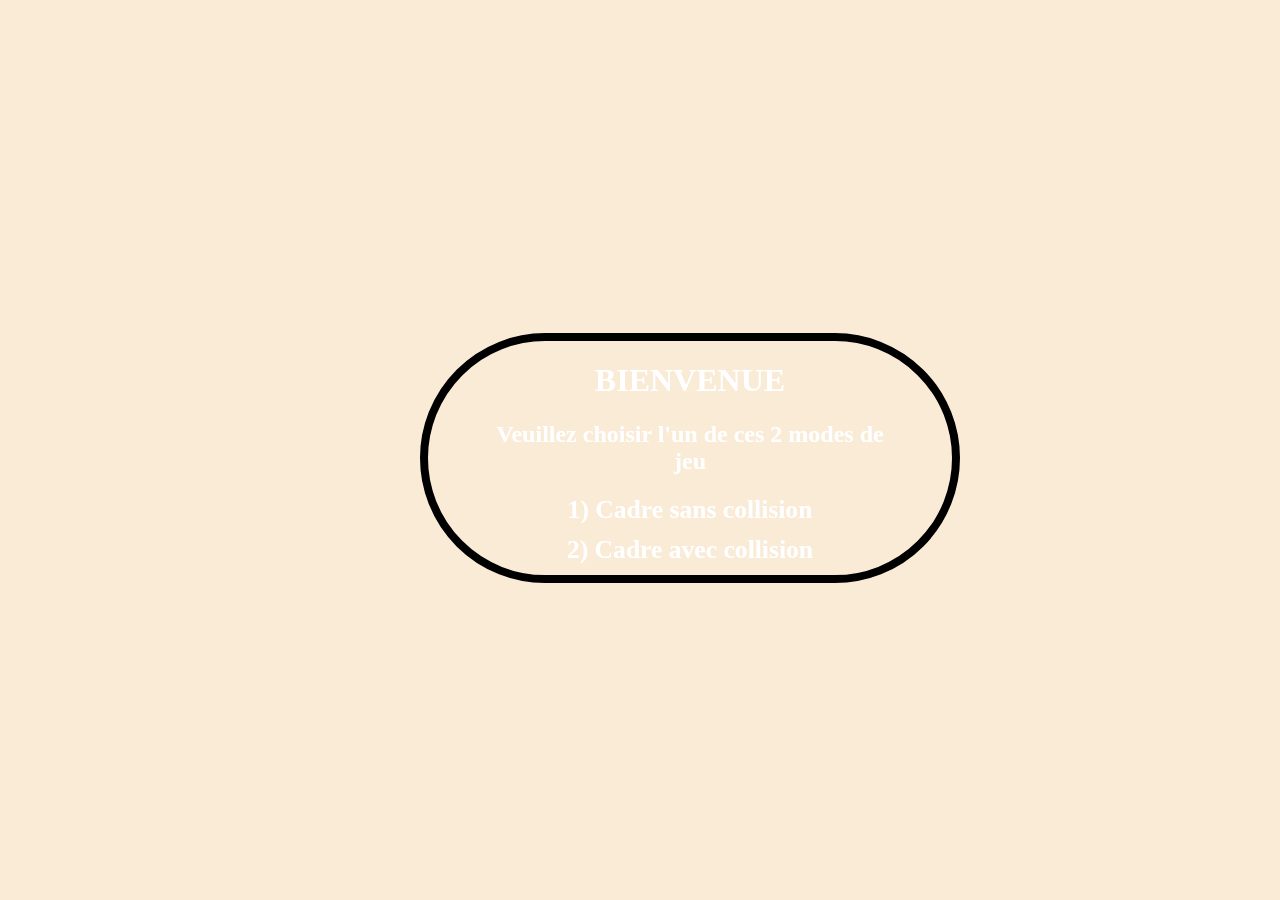
==== index.html @ 554be988 "Nouveau version" ====
<!doctype html>

<html class="Page">
<head>
 <title>Page de Bienvenue Jeu Serpent</title>
 <link rel="stylesheet" href="index.css">
</head>

<body class="Bienvenue">
  <h1 style="text-align:center;">BIENVENUE</h1>
  <h2 style="text-align:center;">Veuillez choisir l'un de ces 2 modes de jeu</h2>
  <h3 class="choixModeJeu" onclick="location.href='cadreSansCollision.html';">1) Cadre sans collision</h3>
  <h3 class="choixModeJeu" onclick="location.href='cadreAvecCollision.html';">2) Cadre avec collision</h3>
</body>
</html>
---- index.css ----
.choixModeJeu:hover {
  background-color: yellow;
}
.choixModeJeu {
  text-align: center;
  color:white;
  font-size: 160%;
  margin-top: 10px;
  margin-bottom: 10px;
}
.gameScreen {
  border: 1px solid black;
}

.parent {
  display:flex;

}
.narrow {
  width: 700px;
  height: 700px;
}
.wide {
  flex: 1;
  /* Grow to rest of container */
  margin-left: 250px;
}

.afficheInfos {
  width:70px;
  height:70px;
  border:1px solid black;
}

.infosSurLaPartie {
  text-align:center;
}

.Page{
  background-color: antiquewhite;
  background-image: url(https://cdn.discordapp.com/attachments/820323441818992690/877233927729852436/Snake-Illustration-with-Transparent-Background-680x680.png);
  
}

.Bienvenue{
  color:white;
  background-image: url(https://thumbs.dreamstime.com/z/vintage-background-frame-vintage-background-frame-design-paper-decoration-128717526.jpg);
  height: fit-content;
  position: fixed;
  top: 50%;
  left: 50%;
  transform: translate(-50%, -50%);
  border: 8px solid black;
  border-radius: 150px;
  padding-left: 50px;
  padding-right: 50px;
  margin-left: 50px;
  margin-right: 50px;
  
}
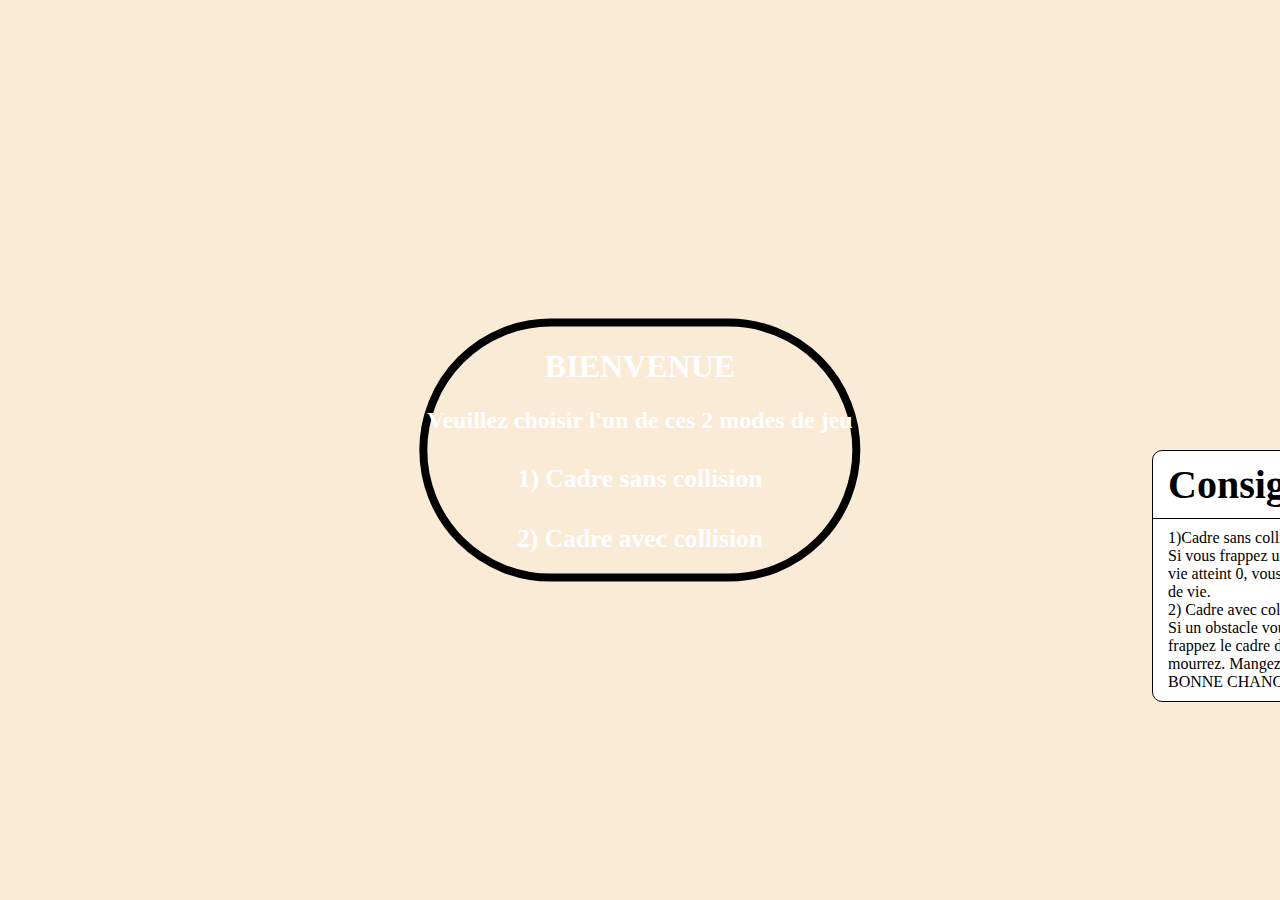
==== commit 20a45257: "debut design jeu" ====
--- a/index.html
+++ b/index.html
@@ -1,3 +1,5 @@
+<!doctype html>
+
 <!doctype html>
 
 <html class="Page">
@@ -6,10 +8,48 @@
  <link rel="stylesheet" href="index.css">
 </head>
 
-<body class="Bienvenue">
-  <h1 style="text-align:center;">BIENVENUE</h1>
-  <h2 style="text-align:center;">Veuillez choisir l'un de ces 2 modes de jeu</h2>
-  <h3 class="choixModeJeu" onclick="location.href='cadreSansCollision.html';">1) Cadre sans collision</h3>
-  <h3 class="choixModeJeu" onclick="location.href='cadreAvecCollision.html';">2) Cadre avec collision</h3>
+<body>
+  <div class="Bienvenue">
+    <h1 style="text-align:center;">BIENVENUE</h1>
+    <h2 style="text-align:center;">Veuillez choisir l'un de ces 2 modes de jeu</h2>
+    <h3 class="choixModeJeu" onclick="location.href='cadreSansCollision.html';">1) Cadre sans collision</h3>
+    <h3 class="choixModeJeu" onclick="location.href='cadreAvecCollision.html';">2) Cadre avec collision</h3>
+  </div>
+  <!-- consignes sur comment jouer le jeu!! -->
+  <div class="modal" id="modal">
+    
+    <!-- entete de mon pop up-->
+    <div class="modal-header">
+      <div class="title">Consignes du jeu </div>
+      <button class="close-button">&times;</button>
+    </div>
+
+    <!-- faut arranger le body apres -->
+    <div class="modal-body">
+      1)Cadre sans collisions:
+      <div>
+        Si vous frappez un obstacle, votre points de vie 
+        baisse. 
+        Si votre point de vie atteint 0, vous mourrez.
+        Mangez des fruits pour augmenter vos points de vie.
+      </div>
+
+      2) Cadre avec collision:
+      <div>
+        Si un obstacle vous frappe, vous perdez des points de vie.
+        Si vous frappez le cadre du jeu vous mourrez.
+        Si votre point de vie atteint 0, vous mourrez.
+        Mangez des fruits pour augmenter vos points de vie.
+    </div>
+      
+        
+      BONNE CHANCE
+    </div>
+  </div>
+  <!-- fin consignes jeu-->
+
+
+
+
 </body>
 </html>
--- a/index.css
+++ b/index.css
@@ -1,5 +1,7 @@
+/*https://stackoverflow.com/questions/14073498/how-do-i-create-a-change-in-font-size-on-hover-without-realigning-other-text */
+
 .choixModeJeu:hover {
-  background-color: yellow;
+  font-size: 50px;
 }
 .choixModeJeu {
   text-align: center;
@@ -7,6 +9,9 @@
   font-size: 160%;
   margin-top: 10px;
   margin-bottom: 10px;
+
+  line-height: 50px;
+  display: block;
 }
 .gameScreen {
   border: 1px solid black;
@@ -19,6 +24,7 @@
 .narrow {
   width: 700px;
   height: 700px;
+  background-image: url("./images/backgroundCanvas.png")
 }
 .wide {
   flex: 1;
@@ -30,6 +36,9 @@
   width:70px;
   height:70px;
   border:1px solid black;
+  display: flex;
+  justify-content: center;
+  align-items: center;
 }
 
 .infosSurLaPartie {
@@ -46,15 +55,75 @@
   color:white;
   background-image: url(https://thumbs.dreamstime.com/z/vintage-background-frame-vintage-background-frame-design-paper-decoration-128717526.jpg);
   height: fit-content;
-  position: fixed;
+  position: absolute;
   top: 50%;
   left: 50%;
   transform: translate(-50%, -50%);
   border: 8px solid black;
   border-radius: 150px;
-  padding-left: 50px;
+  width:fit-content;
+  /*padding-left: 50px;
   padding-right: 50px;
   margin-left: 50px;
-  margin-right: 50px;
+  margin-right: 50px;*/
   
 }
+
+
+/* code css pour mon modal */
+
+.modal {
+  position: fixed; /* qd le user scroll up/down l'ecran, on veut que le modal bouge avec lui */
+  border: 1px solid black;
+  border-radius: 10px;
+  background-color: white;
+  width: 500px;
+  max-width: 80%;
+
+  top: 50%;
+  left: 90%;
+ /* transform: translateY(-90%); /* A bien revoir le fonctionnement du translate */
+
+
+
+  transition: transform 1s linear ;
+}
+
+.modal-header {
+  padding: 10px 15px;
+  display: flex; /* les elements apparaissent l'un a cote de l'autre */
+  justify-content: space-between;
+  align-items: center;
+  border-bottom: 1px solid black;
+}
+
+.modal-header .title {
+  font-family: 'Brush Script MT', cursive;
+  font-size: 40px;
+  font-weight: bold;
+}
+
+.modal-header .close-button {
+  cursor: pointer;
+  border:none;
+  outline:none;
+  background: none;
+  font-size: 40px;
+  font-weight: bold;
+}
+
+.modal-body {
+  padding: 10px 15px; /* Meme padding que le modal-header */
+}
+
+
+/* Pour mon animation des consignes */
+.modal:hover {
+  animation: right-to-middle 1s ease-in forwards;
+}
+
+@keyframes right-to-middle {
+  100% {
+    transform : translateX(-50%);
+  }
+}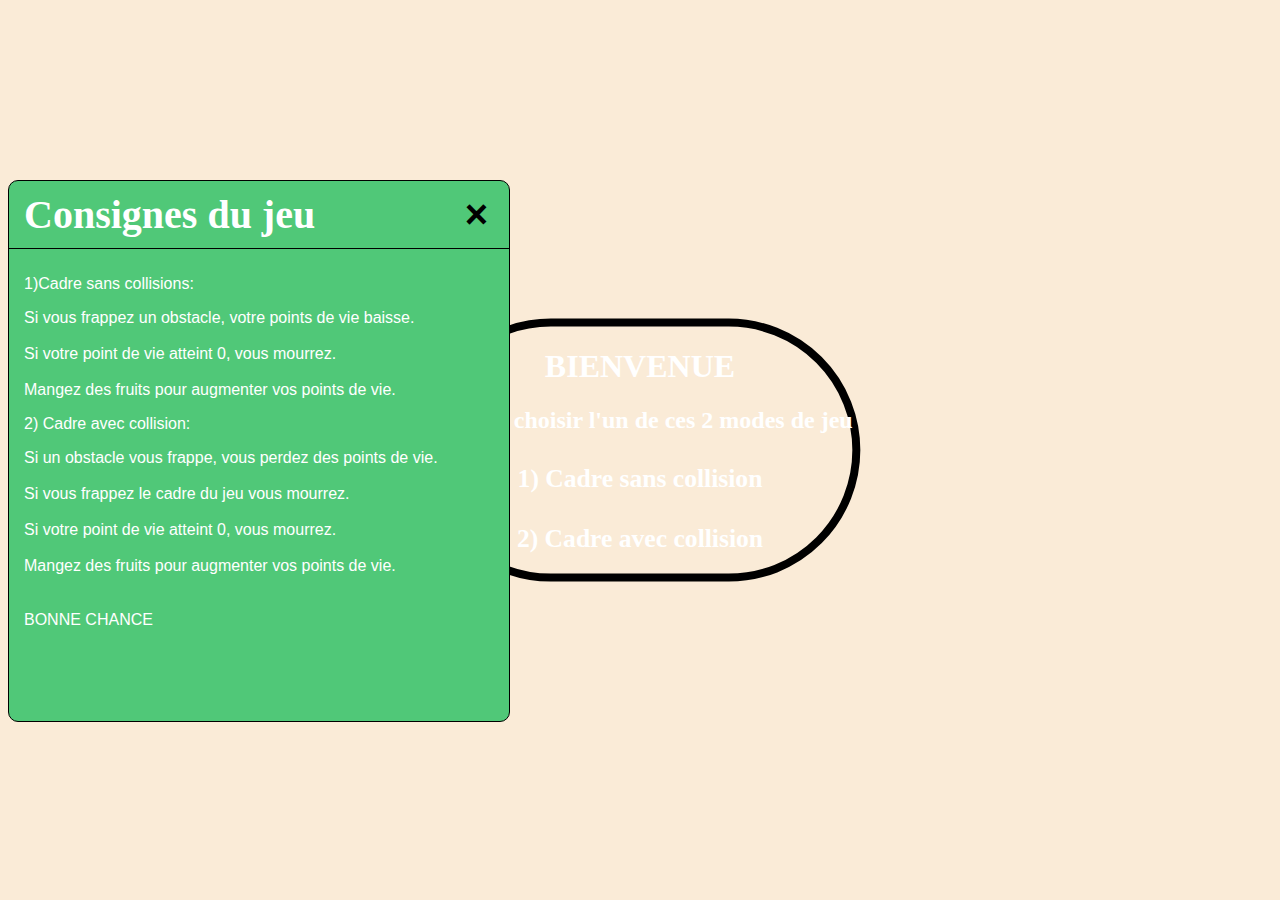
==== commit bee00412: "design" ====
--- a/index.html
+++ b/index.html
@@ -16,7 +16,7 @@
     <h3 class="choixModeJeu" onclick="location.href='cadreAvecCollision.html';">2) Cadre avec collision</h3>
   </div>
   <!-- consignes sur comment jouer le jeu!! -->
-  <div class="modal" id="modal">
+  <div class="modal" id="modal" >
     
     <!-- entete de mon pop up-->
     <div class="modal-header">
@@ -26,23 +26,28 @@
 
     <!-- faut arranger le body apres -->
     <div class="modal-body">
-      1)Cadre sans collisions:
-      <div>
+      <p>1)Cadre sans collisions:</p>
+      <div class="rules">
         Si vous frappez un obstacle, votre points de vie 
         baisse. 
+      </br> </br>
         Si votre point de vie atteint 0, vous mourrez.
+    </br> </br>
         Mangez des fruits pour augmenter vos points de vie.
       </div>
 
-      2) Cadre avec collision:
-      <div>
+      <p>2) Cadre avec collision:</p>
+      <div class="rules">
         Si un obstacle vous frappe, vous perdez des points de vie.
+      </br> </br>
         Si vous frappez le cadre du jeu vous mourrez.
+      </br> </br>
         Si votre point de vie atteint 0, vous mourrez.
+      </br> </br>
         Mangez des fruits pour augmenter vos points de vie.
     </div>
       
-        
+  </br> </br> 
       BONNE CHANCE
     </div>
   </div>
--- a/index.css
+++ b/index.css
@@ -1,4 +1,6 @@
 /*https://stackoverflow.com/questions/14073498/how-do-i-create-a-change-in-font-size-on-hover-without-realigning-other-text */
+
+@import url('http://fonts.cdnfonts.com/css/games');
 
 .choixModeJeu:hover {
   font-size: 50px;
@@ -58,7 +60,7 @@
   position: absolute;
   top: 50%;
   left: 50%;
-  transform: translate(-50%, -50%);
+ transform: translate(-50%, -50%);
   border: 8px solid black;
   border-radius: 150px;
   width:fit-content;
@@ -79,14 +81,18 @@
   background-color: white;
   width: 500px;
   max-width: 80%;
-
-  top: 50%;
-  left: 90%;
+  height: 60%;
+  top: 20%;
+  bottom: 20%;
+  background-color : #50C878;
+  color: white;
+ /* top: 40%;
+  /*left: 100%;*/
  /* transform: translateY(-90%); /* A bien revoir le fonctionnement du translate */
 
 
 
-  transition: transform 1s linear ;
+ animation: 1s ease-out 0s 1 slideInFromLeft;
 }
 
 .modal-header {
@@ -114,16 +120,17 @@
 
 .modal-body {
   padding: 10px 15px; /* Meme padding que le modal-header */
+  font-family: 'Games', sans-serif;
 }
 
 
-/* Pour mon animation des consignes */
-.modal:hover {
-  animation: right-to-middle 1s ease-in forwards;
-}
 
-@keyframes right-to-middle {
+@keyframes slideInFromLeft {
+  0% {
+    transform: translateX(-100%);
+  }
   100% {
-    transform : translateX(-50%);
+    transform: translateX(0);
   }
+
 }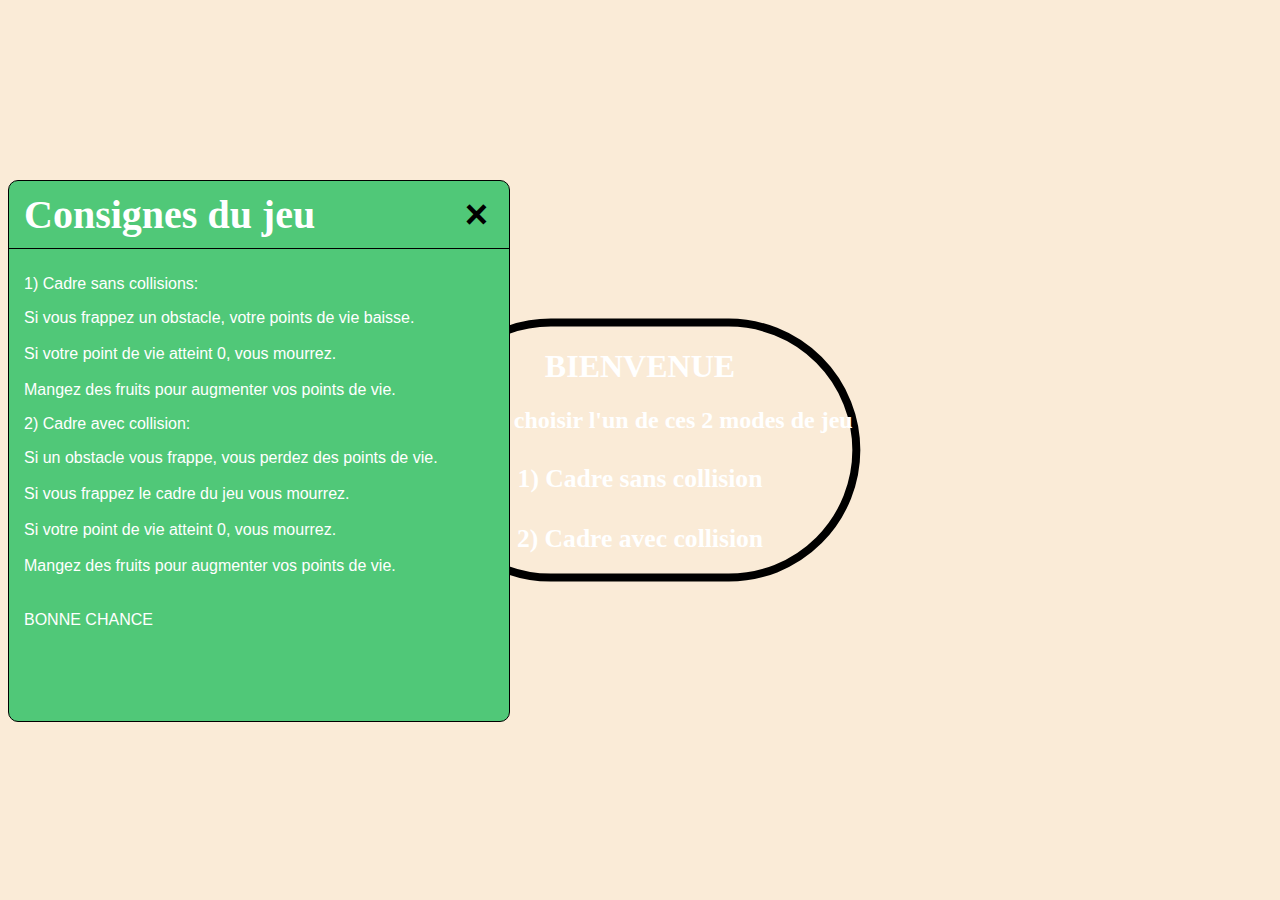
==== commit 513ff4fe: "changes" ====
--- a/index.html
+++ b/index.html
@@ -1,60 +1,59 @@
-<!doctype html>
-
 <!doctype html>
 
 <html class="Page">
-<head>
- <title>Page de Bienvenue Jeu Serpent</title>
- <link rel="stylesheet" href="index.css">
-</head>
+  <head>
+    <title>Page de Bienvenue Jeu Serpent</title>
+    <link rel="stylesheet" href="index.css">
+  </head>
 
-<body>
-  <div class="Bienvenue">
-    <h1 style="text-align:center;">BIENVENUE</h1>
-    <h2 style="text-align:center;">Veuillez choisir l'un de ces 2 modes de jeu</h2>
-    <h3 class="choixModeJeu" onclick="location.href='cadreSansCollision.html';">1) Cadre sans collision</h3>
-    <h3 class="choixModeJeu" onclick="location.href='cadreAvecCollision.html';">2) Cadre avec collision</h3>
-  </div>
-  <!-- consignes sur comment jouer le jeu!! -->
-  <div class="modal" id="modal" >
-    
-    <!-- entete de mon pop up-->
-    <div class="modal-header">
-      <div class="title">Consignes du jeu </div>
-      <button class="close-button">&times;</button>
+  <body>
+
+    <div class="Bienvenue">
+      <h1 style="text-align:center;">BIENVENUE</h1>
+      <h2 style="text-align:center;">Veuillez choisir l'un de ces 2 modes de jeu</h2>
+      <h3 class="choixModeJeu" onclick="location.href='cadreSansCollision.html';">1) Cadre sans collision</h3>
+      <h3 class="choixModeJeu" onclick="location.href='cadreAvecCollision.html';">2) Cadre avec collision</h3>
     </div>
 
-    <!-- faut arranger le body apres -->
-    <div class="modal-body">
-      <p>1)Cadre sans collisions:</p>
-      <div class="rules">
-        Si vous frappez un obstacle, votre points de vie 
-        baisse. 
-      </br> </br>
-        Si votre point de vie atteint 0, vous mourrez.
-    </br> </br>
-        Mangez des fruits pour augmenter vos points de vie.
+    <!-- consignes sur comment jouer le jeu!! -->
+    <div class="modal" id="modal" >
+      
+      <!-- entete de mon pop up-->
+      <div class="modal-header">
+        <div class="title">Consignes du jeu </div>
+        <button class="close-button">&times;</button>
       </div>
 
-      <p>2) Cadre avec collision:</p>
-      <div class="rules">
-        Si un obstacle vous frappe, vous perdez des points de vie.
-      </br> </br>
-        Si vous frappez le cadre du jeu vous mourrez.
-      </br> </br>
-        Si votre point de vie atteint 0, vous mourrez.
-      </br> </br>
-        Mangez des fruits pour augmenter vos points de vie.
+      <!-- faut arranger le body apres -->
+      <div class="modal-body">
+        <p> 1) Cadre sans collisions: </p>
+        <div class="rules">
+          Si vous frappez un obstacle, votre points de vie 
+          baisse. 
+          </br> </br>
+          Si votre point de vie atteint 0, vous mourrez.
+          </br> </br>
+          Mangez des fruits pour augmenter vos points de vie.
+        </div>
+
+        <p> 2) Cadre avec collision: </p>
+        <div class="rules">
+          Si un obstacle vous frappe, vous perdez des points de vie.
+          </br> </br>
+          Si vous frappez le cadre du jeu vous mourrez.
+          </br> </br>
+          Si votre point de vie atteint 0, vous mourrez.
+          </br> </br>
+          Mangez des fruits pour augmenter vos points de vie.
+        </div>
+        
+        </br> </br> 
+        BONNE CHANCE
+      </div>
+
     </div>
-      
-  </br> </br> 
-      BONNE CHANCE
-    </div>
-  </div>
-  <!-- fin consignes jeu-->
+    <!-- fin consignes jeu-->
 
+  </body>
 
-
-
-</body>
 </html>
--- a/index.css
+++ b/index.css
@@ -5,6 +5,7 @@
 .choixModeJeu:hover {
   font-size: 50px;
 }
+
 .choixModeJeu {
   text-align: center;
   color:white;
@@ -15,6 +16,7 @@
   line-height: 50px;
   display: block;
 }
+
 .gameScreen {
   border: 1px solid black;
 }
@@ -23,11 +25,13 @@
   display:flex;
 
 }
+
 .narrow {
   width: 700px;
   height: 700px;
   background-image: url("./images/backgroundCanvas.png")
 }
+
 .wide {
   flex: 1;
   /* Grow to rest of container */
@@ -71,9 +75,7 @@
   
 }
 
-
 /* code css pour mon modal */
-
 .modal {
   position: fixed; /* qd le user scroll up/down l'ecran, on veut que le modal bouge avec lui */
   border: 1px solid black;
@@ -89,8 +91,6 @@
  /* top: 40%;
   /*left: 100%;*/
  /* transform: translateY(-90%); /* A bien revoir le fonctionnement du translate */
-
-
 
  animation: 1s ease-out 0s 1 slideInFromLeft;
 }
@@ -123,8 +123,6 @@
   font-family: 'Games', sans-serif;
 }
 
-
-
 @keyframes slideInFromLeft {
   0% {
     transform: translateX(-100%);
